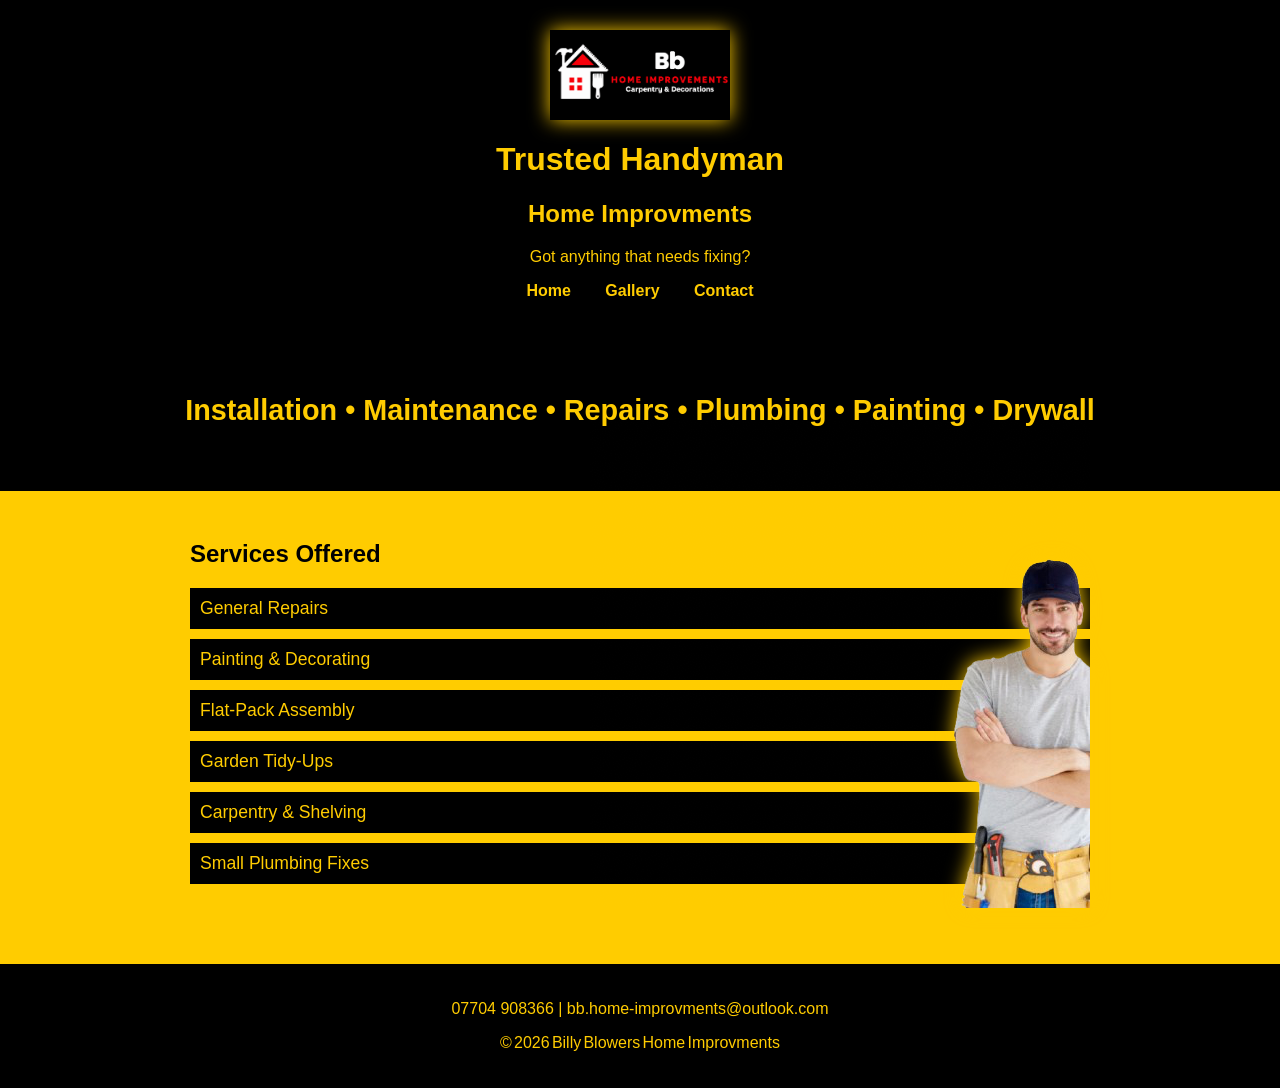
==== index.html @ 6b05d127 "logo update" ====
<!DOCTYPE html>
<html lang="en">
<head>
    <meta charset="UTF-8">
    <meta name="viewport" content="width=device-width, initial-scale=1.0">

    <!-- SEO TAGS GO HERE -->
    <title>Billy Blowers Handyman Services | Colchester Repairs & Maintenance</title>
    <meta name="description" content="Reliable handyman services in Colchester. Repairs, installations, painting, plumbing, electrical, garden work and more. Trusted, local and affordable.">
    <meta name="keywords" content="handyman colchester, handyman services, repairs, maintenance, plumbing, electrical, painting, garden work, billy blowers">

    <!-- Open Graph -->
    <meta property="og:type" content="website">
    <meta property="og:site_name" content="Billy Blowers Handyman Services">
    <meta property="og:image" content="https://heynes007-dot.github.io/billy-blowers-site/images/og-image.jpg">

    <!-- Twitter Card -->
    <meta name="twitter:card" content="summary_large_image">
    <meta name="twitter:title" content="Billy Blowers Handyman Services">
    <meta name="twitter:image" content="https://heynes007-dot.github.io/billy-blowers-site/images/og-image.jpg">

    <!-- Local Business Schema -->
    <script type="application/ld+json">
    {
      "@context": "https://schema.org",
      "@type": "LocalBusiness",
      "name": "Billy Blowers Home Improvments",
      "address": {
        "@type": "PostalAddress",
        "addressLocality": "Colchester",
        "addressRegion": "Essex",
        "addressCountry": "UK"
      },
      "telephone": "07704 908366",
      "url": "https://heynes007-dot.github.io/billy-blowers-site"
    }
    </script>

    <link rel="stylesheet" href="styles.css">
</head>
<body>

<header>
    <a href="index.html">
    <img src="images/BbHomeimprovmentslogo.png" alt="Billy Blowers Logo" class="header-logo">
</a>
    <h1>Trusted Handyman</h1>
    <h2>Home Improvments</h2>
    <p>Got anything that needs fixing?</p>
    <nav>
        <a href="index.html">Home</a>
        <a href="gallery.html">Gallery</a>
        <a href="contact.html">Contact</a>
    </nav>
</header>


<section class="hero">
    <h2>Installation • Maintenance • Repairs • Plumbing • Painting • Drywall</h2>
</section>

<section class="services">
    
    <div class="services-positioner">
        
        <h2>Services Offered</h2>
        <ul class="services-list">
            <img src="images/handyman.png" class="floating-man">
            <li>General Repairs</li>
            <li>Painting & Decorating</li>
            <li>Flat‑Pack Assembly</li>
            <li>Garden Tidy‑Ups</li>
            <li>Carpentry & Shelving</li>
            <li>Small Plumbing Fixes</li>
        
        </ul>
        
    </div>

</section>

<footer>
    <p>07704 908366  |  bb.home-improvments@outlook.com</p>
    <p>© 2026 Billy Blowers Home Improvments</p>
</footer>

</body>
</html>
---- styles.css ----
.header-logo {
    width: 180px;
    height: auto;
    display: block;
    margin: 0 auto 15px auto;
    filter: drop-shadow(0 0 10px #ffcc00);
    transition: 0.3s ease;
    object-fit: contain;
}
.header-logo {
    max-height: 100px;   /* forces the visible logo to be small */
}

.header-logo:hover {
    transform: scale(1.05);
    filter: drop-shadow(0 0 15px #ffd700);
}




/* --------------------------------------------------
   GLOBAL
-------------------------------------------------- */
body {
    margin: 0;
    font-family: 'Anton', 'Arial Black', sans-serif;
    background-color: #ffcc00;
    color: #000;
    background-image: 
        linear-gradient(#ffcc00 1px, transparent 1px),
        linear-gradient(90deg, #ffcc00 1px, transparent 1px);
    background-size: 40px 40px;
}

/* --------------------------------------------------
   HEADER + NAV
-------------------------------------------------- */
header {
    background-color: #000;
    color: #ffcc00;
    text-align: center;
    padding: 30px 10px;
}

nav a {
    color: #ffcc00;
    margin: 0 15px;
    text-decoration: none;
    font-weight: bold;
    transition: 0.3s ease;
}

nav a:hover {
    color: #ffffff;
    text-shadow:
        0 0 10px #ffcc00,
        0 0 20px #ffcc00,
        0 0 30px #ffcc00;
}

/* --------------------------------------------------
   HERO
-------------------------------------------------- */
.hero {
    background-color: #000;
    color: #ffcc00;
    text-align: center;
    padding: 40px 20px;
    font-size: 1.2em;
}

/* --------------------------------------------------
   SERVICES SECTION
-------------------------------------------------- */
.services {
    background: url("images/Backgroundimage.jpeg") no-repeat center center;
    background-size: cover;
    color: #000;
    padding: 30px;
    max-width: 900px;
    margin: auto;
}

/* UL is the anchor for the handyman */
.services .services-list {
    position: relative;
    width: 900px;
    margin: 0 auto;
    list-style: none;
    padding: 0;
    box-sizing: border-box;
}

/* Service items */
.services-list li {
    background-color: #000;
    color: #ffcc00;
    margin: 10px 0;
    padding: 10px;
    font-size: 1.1em;
}

/* --------------------------------------------------
   FLOATING HANDYMAN
-------------------------------------------------- */
.floating-man {
    position: absolute;
    display: block;
    width: 500px;
    left: 400px;     /* horizontal position */
    top: -180px;     /* vertical position */
    z-index: 3;
    filter: drop-shadow(0 0 10px #ffcc00);
    opacity: 0;
    animation: fadeIn 2s ease forwards;
}

@keyframes fadeIn {
    to { opacity: 1; }
}

/* --------------------------------------------------
   RESPONSIVE
-------------------------------------------------- */
@media (max-width: 1000px) {
    .floating-man {
        left: 60px;
        top: -100px;
        width: 500px;
    }
}

/* --------------------------------------------------
   GALLERY
-------------------------------------------------- */
.gallery {
    background: url("images/Backgroundimage.jpeg") no-repeat center center;
    background-size: cover;
    color: #000;
    padding: 30px;
}

/* The grid container */
.gallery-grid {
    max-width: 900px;                 /* matches your site width */
    margin: 0 auto;                   /* centers the grid */
    display: grid;
    grid-template-columns: repeat(auto-fit, minmax(250px, 1fr));
    gap: 20px;
    justify-items: center;
}

/* Each gallery item */
.gallery-item {
    text-align: center;
}

/* Images inside the gallery */
.gallery-item img {
    width: 100%;
    height: 250px;
    object-fit: cover;
    border: 5px solid #000;
    transition: 0.3s ease;
}

.gallery-item img:hover {
    transform: scale(1.03);
    box-shadow:
        0 0 10px #ffcc00,
        0 0 20px #ffcc00,
        0 0 30px #ffcc00;
}

/* Captions */
.caption {
    margin-top: 8px;
    font-size: 0.95em;
    color: #000;
    font-weight: bold;
    transition: 0.3s ease;
}

.caption:hover {
    color: #ffcc00;
    background-color: #000;
    padding: 4px 6px;
    border-radius: 4px;
    text-shadow:
        0 0 10px #ffcc00,
        0 0 20px #ffcc00,
        0 0 30px #ffcc00;
}
/* --------------------------------------------------
   FORMS
-------------------------------------------------- */
form {
    max-width: 600px;
    margin: auto;
}

input, textarea, button {
    width: 100%;
    padding: 10px;
    border: 2px solid #000;
    font-size: 1em;
}

button {
    background-color: #000;
    color: #ffcc00;
    font-weight: bold;
    cursor: pointer;
}

button:hover {
    background-color: #ffcc00;
    color: #000;
}
/* --------------------------------------------------
   Contact
-------------------------------------------------- */
.contact {
    text-align: center;
}
/* --------------------------------------------------
   FOOTER
-------------------------------------------------- */
footer {
    background-color: #000;
    color: #ffcc00;
    text-align: center;
    padding: 20px;
    margin-top: 40px;
}

footer a {
    color: #ffcc00;
    text-decoration: none;
    font-weight: bold;
    transition: 0.3s ease;
}

footer a:hover {
    color: #ffffff;
    text-shadow:
        0 0 10px #ffcc00,
        0 0 20px #ffcc00,
        0 0 30px #ffcc00;
}
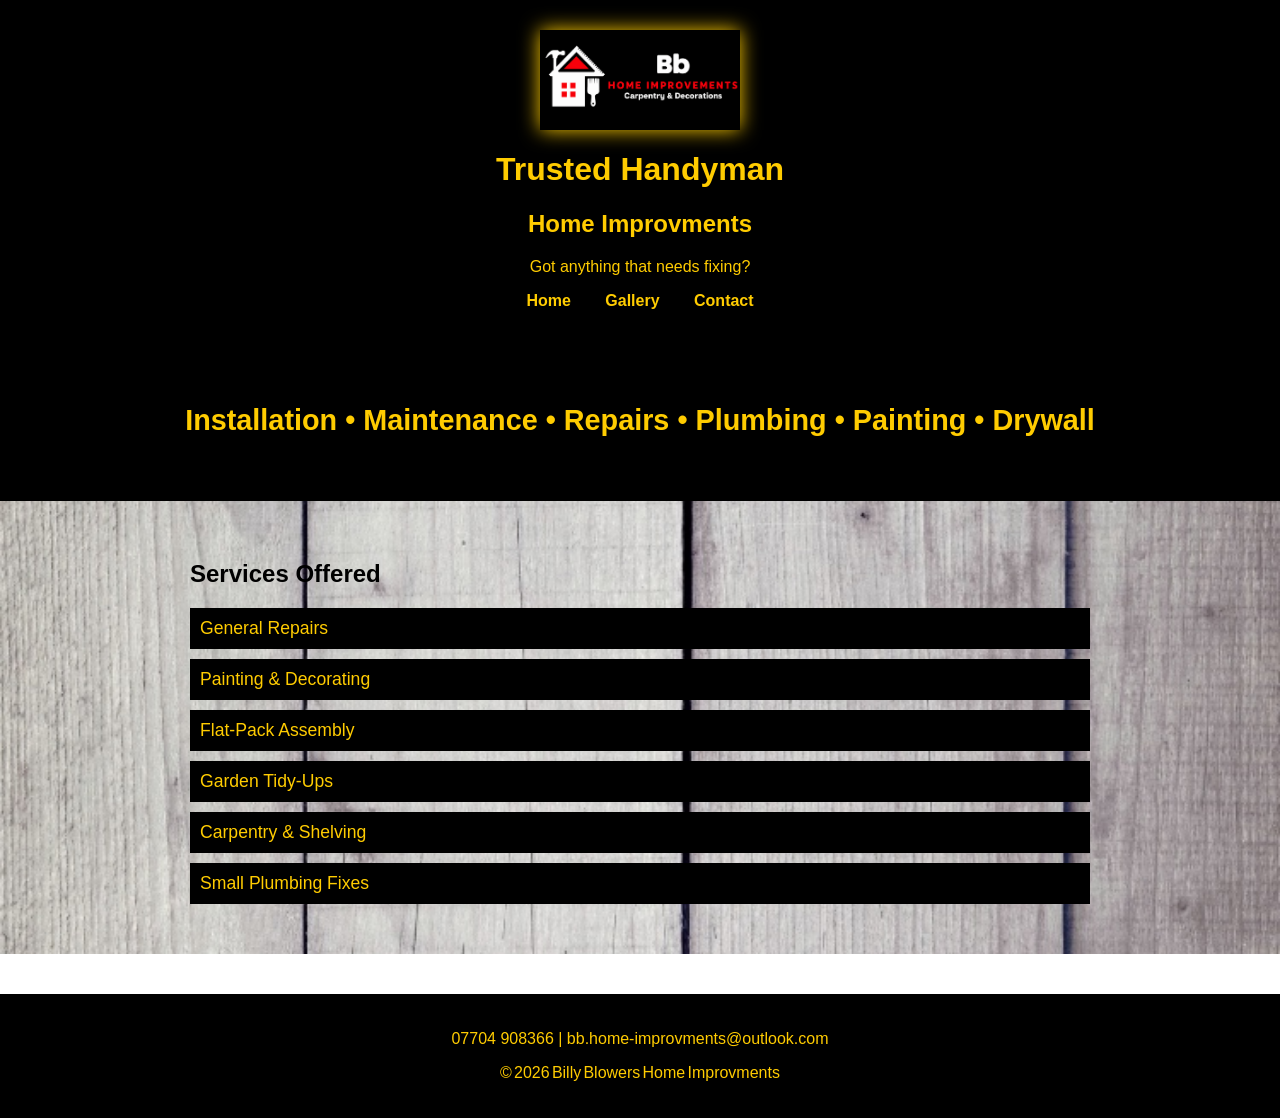
==== commit 6241abfe: "updatte" ====
--- a/index.html
+++ b/index.html
@@ -65,7 +65,7 @@
         
         <h2>Services Offered</h2>
         <ul class="services-list">
-            <img src="images/handyman.png" class="floating-man">
+
             <li>General Repairs</li>
             <li>Painting & Decorating</li>
             <li>Flat‑Pack Assembly</li>
--- a/styles.css
+++ b/styles.css
@@ -1,5 +1,9 @@
+/* --------------------------------------------------
+   LOGO
+-------------------------------------------------- */
 .header-logo {
-    width: 180px;
+    width: 380px;
+    max-height: 100px;
     height: auto;
     display: block;
     margin: 0 auto 15px auto;
@@ -7,30 +11,19 @@
     transition: 0.3s ease;
     object-fit: contain;
 }
-.header-logo {
-    max-height: 100px;   /* forces the visible logo to be small */
-}
 
 .header-logo:hover {
     transform: scale(1.05);
     filter: drop-shadow(0 0 15px #ffd700);
 }
 
-
-
-
 /* --------------------------------------------------
    GLOBAL
 -------------------------------------------------- */
 body {
     margin: 0;
     font-family: 'Anton', 'Arial Black', sans-serif;
-    background-color: #ffcc00;
     color: #000;
-    background-image: 
-        linear-gradient(#ffcc00 1px, transparent 1px),
-        linear-gradient(90deg, #ffcc00 1px, transparent 1px);
-    background-size: 40px 40px;
 }
 
 /* --------------------------------------------------
@@ -71,25 +64,29 @@
 }
 
 /* --------------------------------------------------
-   SERVICES SECTION
+   SERVICES SECTION (FULL WIDTH BACKGROUND)
 -------------------------------------------------- */
 .services {
-    background: url("images/Backgroundimage.jpeg") no-repeat center center;
+    width: 100%;
+    background: url("images/BackgroundImage.jpeg") no-repeat center center;
     background-size: cover;
-    color: #000;
-    padding: 30px;
+    padding: 40px 0;
+    position: relative;
+}
+
+/* Centered content inside */
+.services-positioner {
     max-width: 900px;
-    margin: auto;
-}
-
-/* UL is the anchor for the handyman */
-.services .services-list {
+    margin: 0 auto;
     position: relative;
-    width: 900px;
-    margin: 0 auto;
+    z-index: 2;
+}
+
+/* Service list */
+.services-list {
     list-style: none;
     padding: 0;
-    box-sizing: border-box;
+    margin: 0;
 }
 
 /* Service items */
@@ -102,61 +99,28 @@
 }
 
 /* --------------------------------------------------
-   FLOATING HANDYMAN
--------------------------------------------------- */
-.floating-man {
-    position: absolute;
-    display: block;
-    width: 500px;
-    left: 400px;     /* horizontal position */
-    top: -180px;     /* vertical position */
-    z-index: 3;
-    filter: drop-shadow(0 0 10px #ffcc00);
-    opacity: 0;
-    animation: fadeIn 2s ease forwards;
-}
-
-@keyframes fadeIn {
-    to { opacity: 1; }
-}
-
-/* --------------------------------------------------
-   RESPONSIVE
--------------------------------------------------- */
-@media (max-width: 1000px) {
-    .floating-man {
-        left: 60px;
-        top: -100px;
-        width: 500px;
-    }
-}
-
-/* --------------------------------------------------
-   GALLERY
+   GALLERY (FULL WIDTH BACKGROUND)
 -------------------------------------------------- */
 .gallery {
-    background: url("images/Backgroundimage.jpeg") no-repeat center center;
+    width: 100%;
+    background: url("images/BackgroundImage.jpeg") no-repeat center center;
     background-size: cover;
-    color: #000;
-    padding: 30px;
-}
-
-/* The grid container */
+    padding: 40px 0;
+}
+
 .gallery-grid {
-    max-width: 900px;                 /* matches your site width */
-    margin: 0 auto;                   /* centers the grid */
+    max-width: 900px;
+    margin: 0 auto;
     display: grid;
     grid-template-columns: repeat(auto-fit, minmax(250px, 1fr));
     gap: 20px;
     justify-items: center;
 }
 
-/* Each gallery item */
 .gallery-item {
     text-align: center;
 }
 
-/* Images inside the gallery */
 .gallery-item img {
     width: 100%;
     height: 250px;
@@ -173,7 +137,6 @@
         0 0 30px #ffcc00;
 }
 
-/* Captions */
 .caption {
     margin-top: 8px;
     font-size: 0.95em;
@@ -192,6 +155,7 @@
         0 0 20px #ffcc00,
         0 0 30px #ffcc00;
 }
+
 /* --------------------------------------------------
    FORMS
 -------------------------------------------------- */
@@ -209,21 +173,16 @@
 
 button {
     background-color: #000;
-    color: #ffcc00;
-    font-weight: bold;
-    cursor: pointer;
-}
-
-button:hover {
-    background-color: #ffcc00;
-    color: #000;
-}
-/* --------------------------------------------------
-   Contact
+    color
+}
+
+/* --------------------------------------------------
+   CONTACT
 -------------------------------------------------- */
 .contact {
     text-align: center;
 }
+
 /* --------------------------------------------------
    FOOTER
 -------------------------------------------------- */
@@ -248,4 +207,4 @@
         0 0 10px #ffcc00,
         0 0 20px #ffcc00,
         0 0 30px #ffcc00;
-}
+}
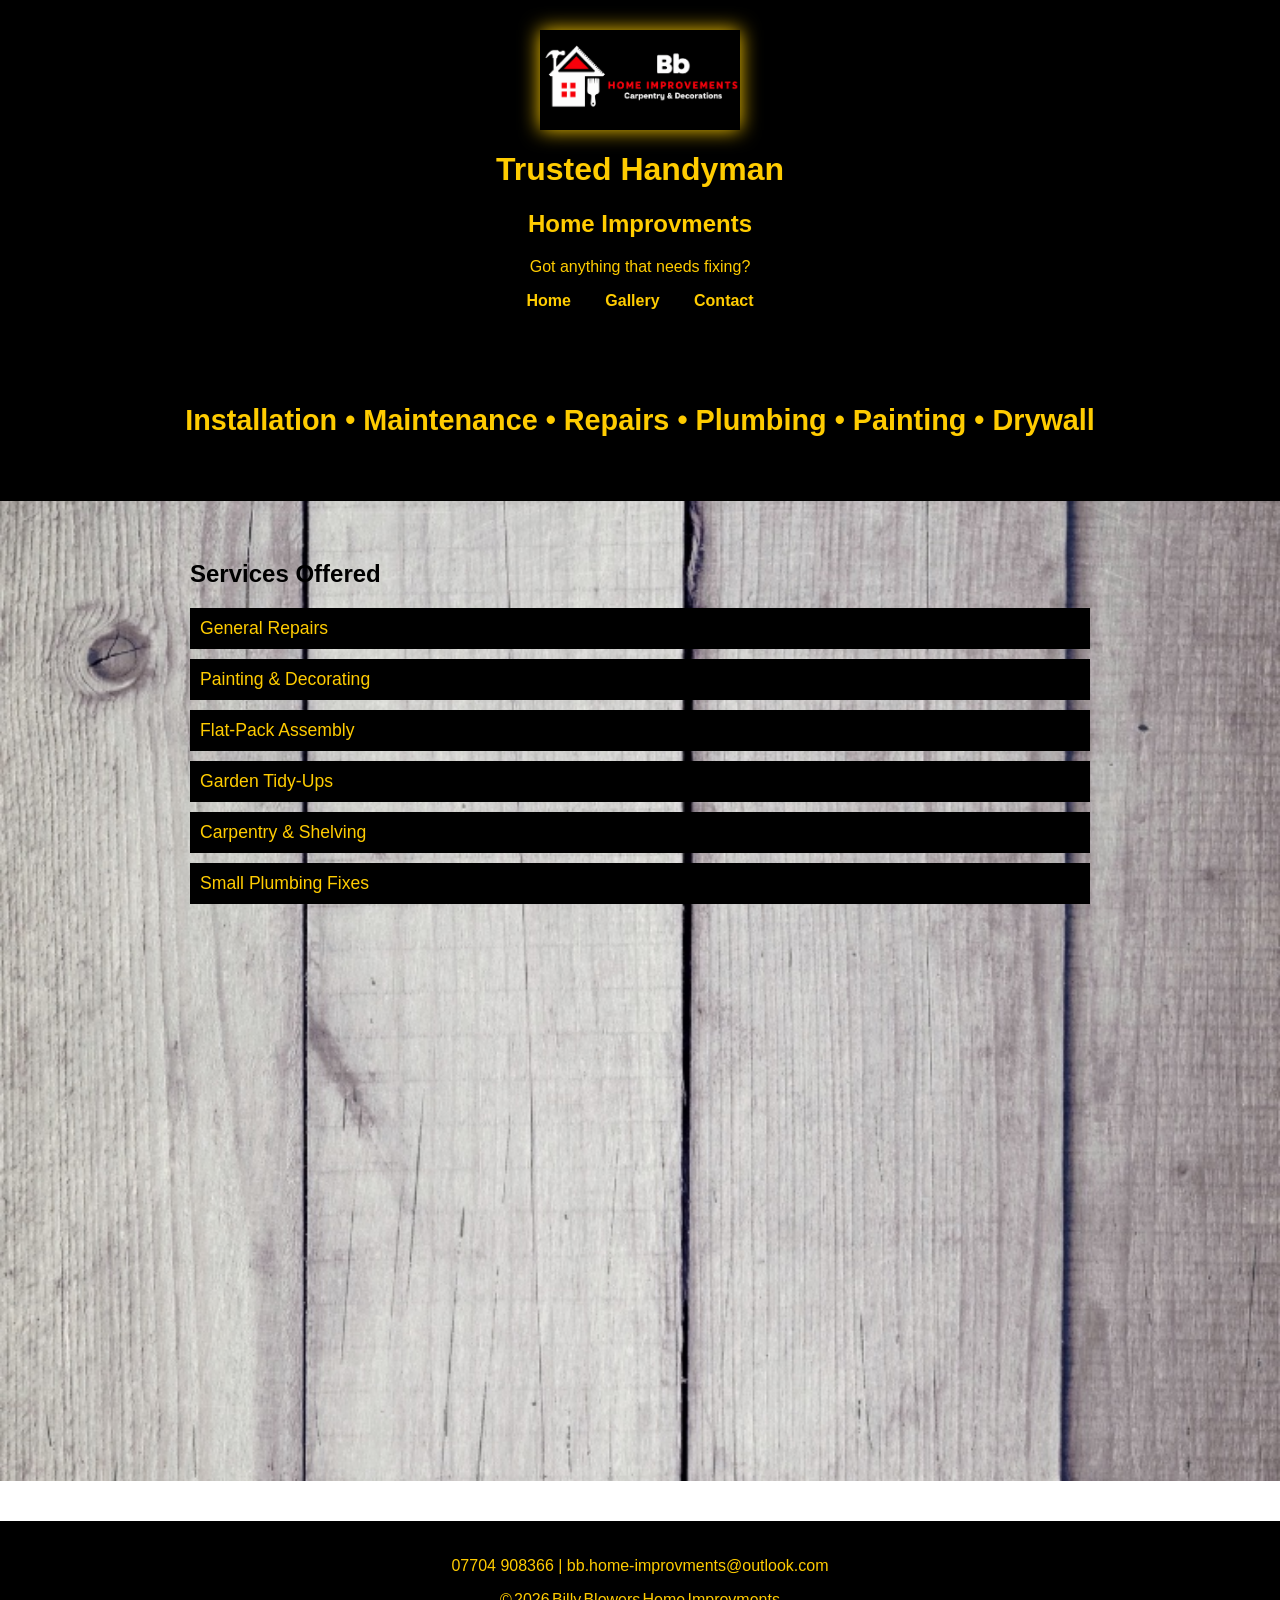
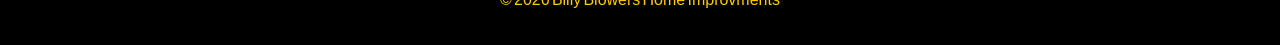
==== commit b4b56bcc: "update" ====
--- a/index.html
+++ b/index.html
@@ -53,8 +53,6 @@
         <a href="contact.html">Contact</a>
     </nav>
 </header>
-
-
 <section class="hero">
     <h2>Installation • Maintenance • Repairs • Plumbing • Painting • Drywall</h2>
 </section>
--- a/styles.css
+++ b/styles.css
@@ -67,13 +67,14 @@
    SERVICES SECTION (FULL WIDTH BACKGROUND)
 -------------------------------------------------- */
 .services {
-    width: 100%;
+    position: relative;
+    width: 100%;
+    min-height: 100vh; /* fills the whole screen height */
     background: url("images/BackgroundImage.jpeg") no-repeat center center;
     background-size: cover;
     padding: 40px 0;
-    position: relative;
-}
-
+    overflow: hidden;
+}
 /* Centered content inside */
 .services-positioner {
     max-width: 900px;
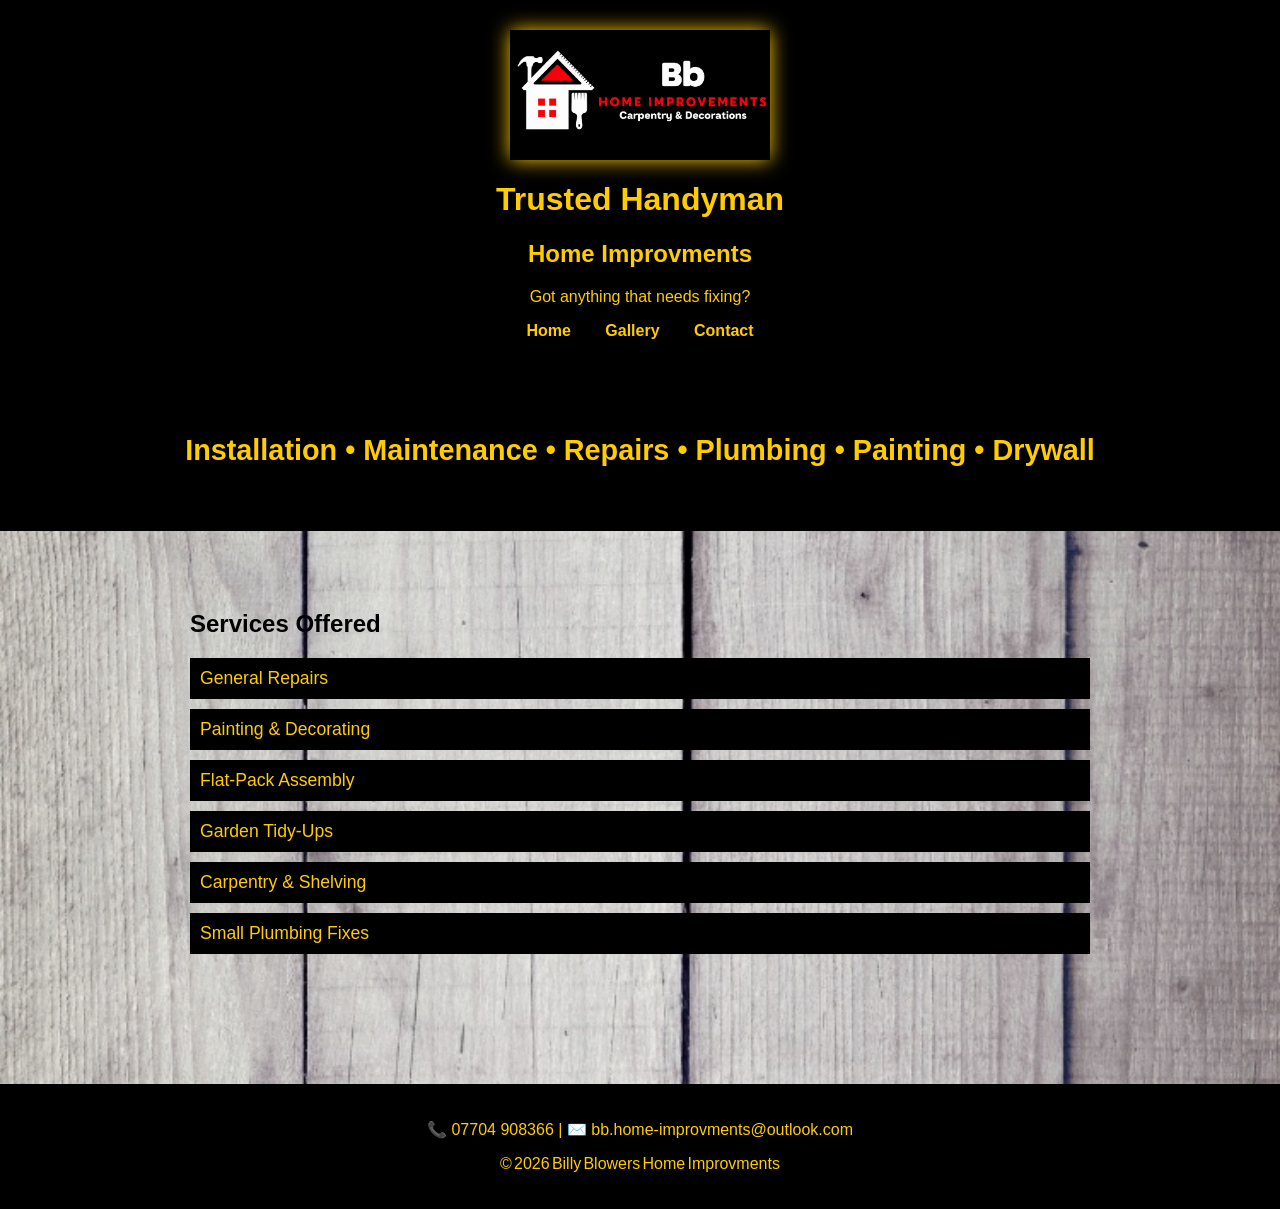
==== commit 95bec68e: "updates" ====
--- a/index.html
+++ b/index.html
@@ -31,7 +31,7 @@
         "addressRegion": "Essex",
         "addressCountry": "UK"
       },
-      "telephone": "07704 908366",
+      "telephone": "📞 07704 908366",
       "url": "https://heynes007-dot.github.io/billy-blowers-site"
     }
     </script>
@@ -78,7 +78,7 @@
 </section>
 
 <footer>
-    <p>07704 908366  |  bb.home-improvments@outlook.com</p>
+    <p>📞 07704 908366  |  ✉️ bb.home-improvments@outlook.com</p>
     <p>© 2026 Billy Blowers Home Improvments</p>
 </footer>
 
--- a/styles.css
+++ b/styles.css
@@ -2,8 +2,8 @@
    LOGO
 -------------------------------------------------- */
 .header-logo {
-    width: 380px;
-    max-height: 100px;
+    width: 480px;        /* increase length */
+    max-height: 130px;   /* allow more vertical space */
     height: auto;
     display: block;
     margin: 0 auto 15px auto;
@@ -69,10 +69,9 @@
 .services {
     position: relative;
     width: 100%;
-    min-height: 100vh; /* fills the whole screen height */
     background: url("images/BackgroundImage.jpeg") no-repeat center center;
     background-size: cover;
-    padding: 40px 0;
+    padding: 60px 0 120px 0; /* extra bottom padding */
     overflow: hidden;
 }
 /* Centered content inside */
@@ -181,6 +180,10 @@
    CONTACT
 -------------------------------------------------- */
 .contact {
+    width: 100%;
+    background: url("images/BackgroundImage.jpeg") no-repeat center center;
+    background-size: cover;
+    padding: 40px 0;
     text-align: center;
 }
 
@@ -192,7 +195,7 @@
     color: #ffcc00;
     text-align: center;
     padding: 20px;
-    margin-top: 40px;
+    margin-top: 0px;
 }
 
 footer a {
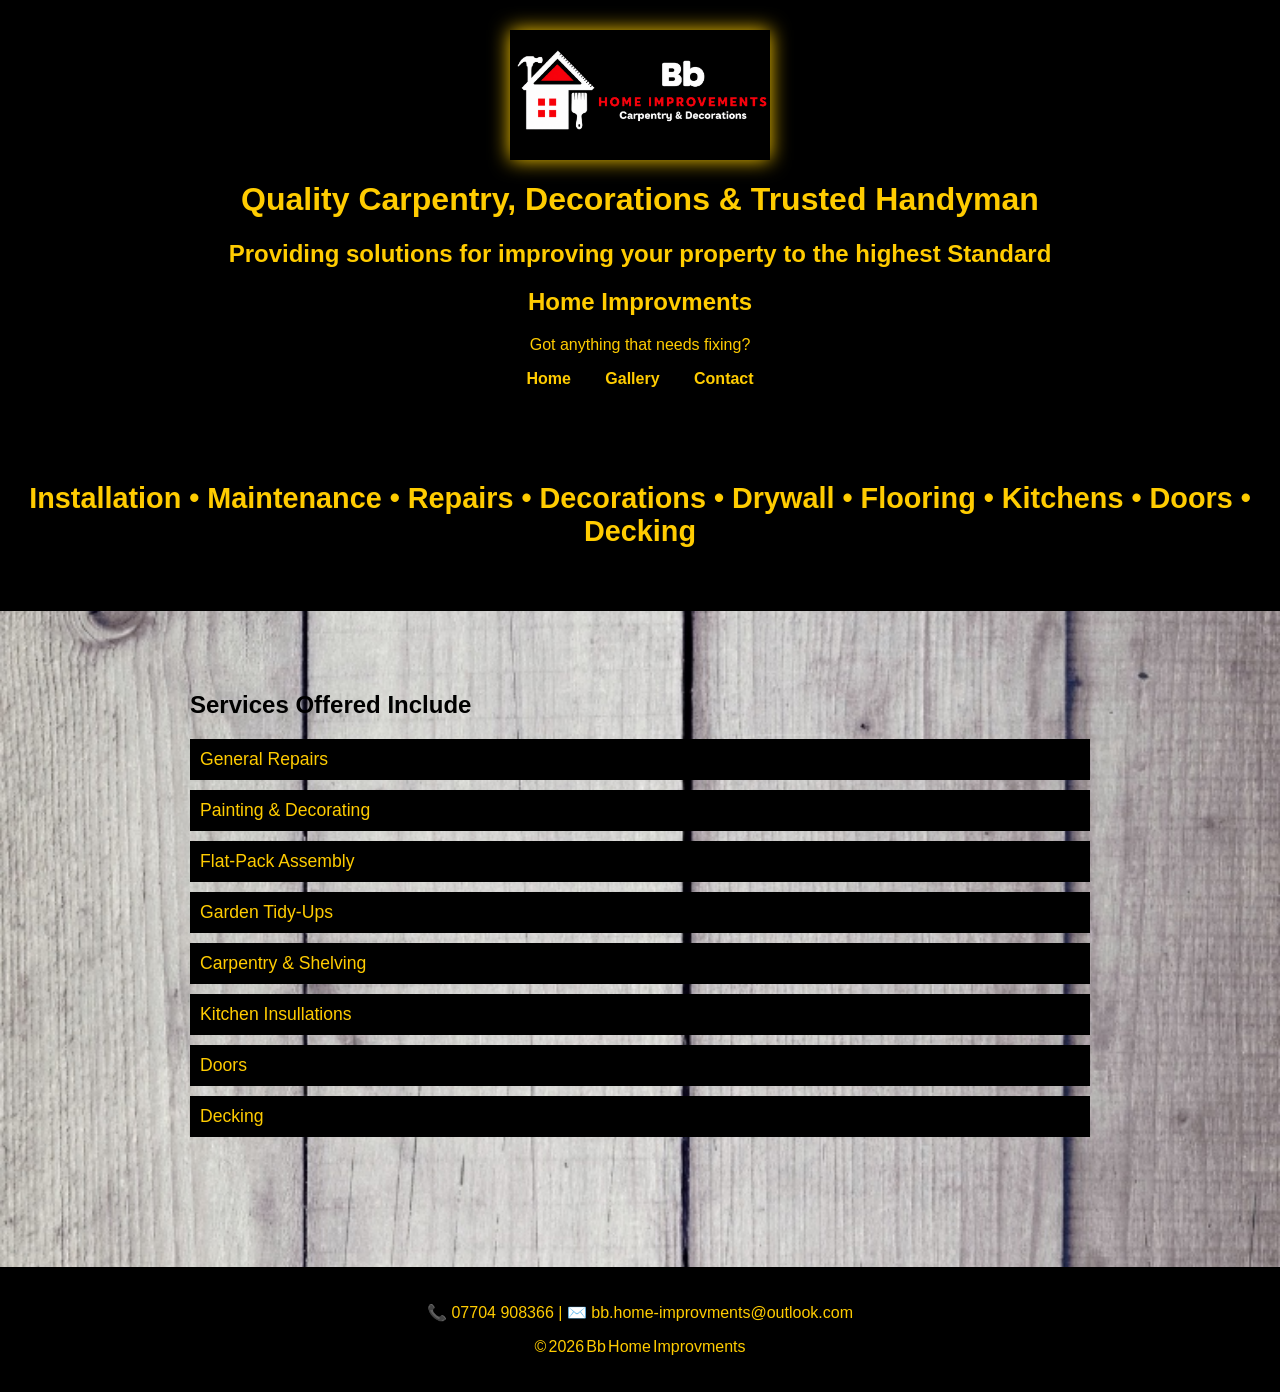
==== commit 48eec465: "multiple changes" ====
--- a/index.html
+++ b/index.html
@@ -44,7 +44,8 @@
     <a href="index.html">
     <img src="images/BbHomeimprovmentslogo.png" alt="Billy Blowers Logo" class="header-logo">
 </a>
-    <h1>Trusted Handyman</h1>
+    <h1>Quality Carpentry, Decorations & Trusted Handyman</h1>
+    <h2>Providing solutions for improving your property to the highest Standard</h2>
     <h2>Home Improvments</h2>
     <p>Got anything that needs fixing?</p>
     <nav>
@@ -54,14 +55,14 @@
     </nav>
 </header>
 <section class="hero">
-    <h2>Installation • Maintenance • Repairs • Plumbing • Painting • Drywall</h2>
+    <h2>Installation • Maintenance • Repairs • Decorations • Drywall • Flooring • Kitchens • Doors • Decking</h2>
 </section>
 
 <section class="services">
     
     <div class="services-positioner">
         
-        <h2>Services Offered</h2>
+        <h2>Services Offered Include</h2>
         <ul class="services-list">
 
             <li>General Repairs</li>
@@ -69,8 +70,9 @@
             <li>Flat‑Pack Assembly</li>
             <li>Garden Tidy‑Ups</li>
             <li>Carpentry & Shelving</li>
-            <li>Small Plumbing Fixes</li>
-        
+            <li>Kitchen Insullations</li>
+            <li>Doors</li>
+            <li>Decking</li>
         </ul>
         
     </div>
@@ -79,7 +81,7 @@
 
 <footer>
     <p>📞 07704 908366  |  ✉️ bb.home-improvments@outlook.com</p>
-    <p>© 2026 Billy Blowers Home Improvments</p>
+    <p>© 2026 Bb Home Improvments</p>
 </footer>
 
 </body>
--- a/styles.css
+++ b/styles.css
@@ -106,6 +106,7 @@
     background: url("images/BackgroundImage.jpeg") no-repeat center center;
     background-size: cover;
     padding: 40px 0;
+    text-align: center;
 }
 
 .gallery-grid {
@@ -113,19 +114,33 @@
     margin: 0 auto;
     display: grid;
     grid-template-columns: repeat(auto-fit, minmax(250px, 1fr));
-    gap: 20px;
-    justify-items: center;
-}
-
+    gap: 30px;
+}
+
+/* Each gallery item now contains BOTH the image and the caption */
 .gallery-item {
-    text-align: center;
+    display: flex;
+    flex-direction: column;
+    align-items: center;
+    gap: 10px;
+
+    /* square image frame */
+    width: 100%;
+}
+
+.gallery-item .image-frame {
+    width: 100%;
+    aspect-ratio: 1 / 1; /* perfect square */
+    overflow: hidden;
+    border-radius: 10px;
+    position: relative;
 }
 
 .gallery-item img {
     width: 100%;
-    height: 250px;
+    height: 100%;
     object-fit: cover;
-    border: 5px solid #000;
+    display: block;
     transition: 0.3s ease;
 }
 
@@ -137,25 +152,41 @@
         0 0 30px #ffcc00;
 }
 
+/* Caption BELOW the image */
 .caption {
-    margin-top: 8px;
     font-size: 0.95em;
     color: #000;
     font-weight: bold;
+    background: rgba(255, 255, 255, 0.85);
+    padding: 6px 10px;
+    border-radius: 6px;
+    display: inline-block;
     transition: 0.3s ease;
 }
 
 .caption:hover {
     color: #ffcc00;
     background-color: #000;
-    padding: 4px 6px;
-    border-radius: 4px;
-    text-shadow:
-        0 0 10px #ffcc00,
-        0 0 20px #ffcc00,
-        0 0 30px #ffcc00;
-}
-
+    text-shadow:
+        0 0 10px #ffcc00,
+        0 0 20px #ffcc00,
+        0 0 30px #ffcc00;
+}
+
+.gallery h2,
+.gallery p {
+    color: #000;
+    text-shadow:
+        0 0 5px #ffffff,
+        0 0 10px #ffffff,
+        0 0 15px #ffffff;
+}
+.gallery h2 {
+    text-shadow:
+        0 0 10px #ffffff,
+        0 0 20px #ffffff,
+        0 0 30px #ffffff;
+}
 /* --------------------------------------------------
    FORMS
 -------------------------------------------------- */
@@ -173,9 +204,20 @@
 
 button {
     background-color: #000;
-    color
-}
-
+    color: #ffcc00;
+    font-weight: bold;
+    cursor: pointer;
+    transition: 0.3s ease;
+    border: 2px solid #ffcc00;
+    padding: 12px;
+    border-radius: 6px;
+}
+
+button:hover {
+    background-color: #ffcc00;
+    color: #000;
+    text-shadow: 0 0 10px #ffcc00;
+}
 /* --------------------------------------------------
    CONTACT
 -------------------------------------------------- */
@@ -187,6 +229,28 @@
     text-align: center;
 }
 
+.contact h2,
+.contact h3,
+.contact p,
+.contact label {
+    color: #000; /* keep the text dark for contrast */
+    text-shadow:
+        0 0 5px #ffffff,
+        0 0 10px #ffffff,
+        0 0 15px #ffffff; /* creates the white halo */
+}
+.contact h2 {
+    text-shadow:
+        0 0 10px #ffffff,
+        0 0 20px #ffffff,
+        0 0 30px #ffffff;
+}
+.contact p,
+.contact label {
+    text-shadow:
+        0 0 4px #ffffff;
+}
+
 /* --------------------------------------------------
    FOOTER
 -------------------------------------------------- */
@@ -211,4 +275,11 @@
         0 0 10px #ffcc00,
         0 0 20px #ffcc00,
         0 0 30px #ffcc00;
+}
+.gallery-intro {
+    color: #000;
+    text-shadow:
+        0 0 5px #ffffff,
+        0 0 10px #ffffff,
+        0 0 15px #ffffff;
 }
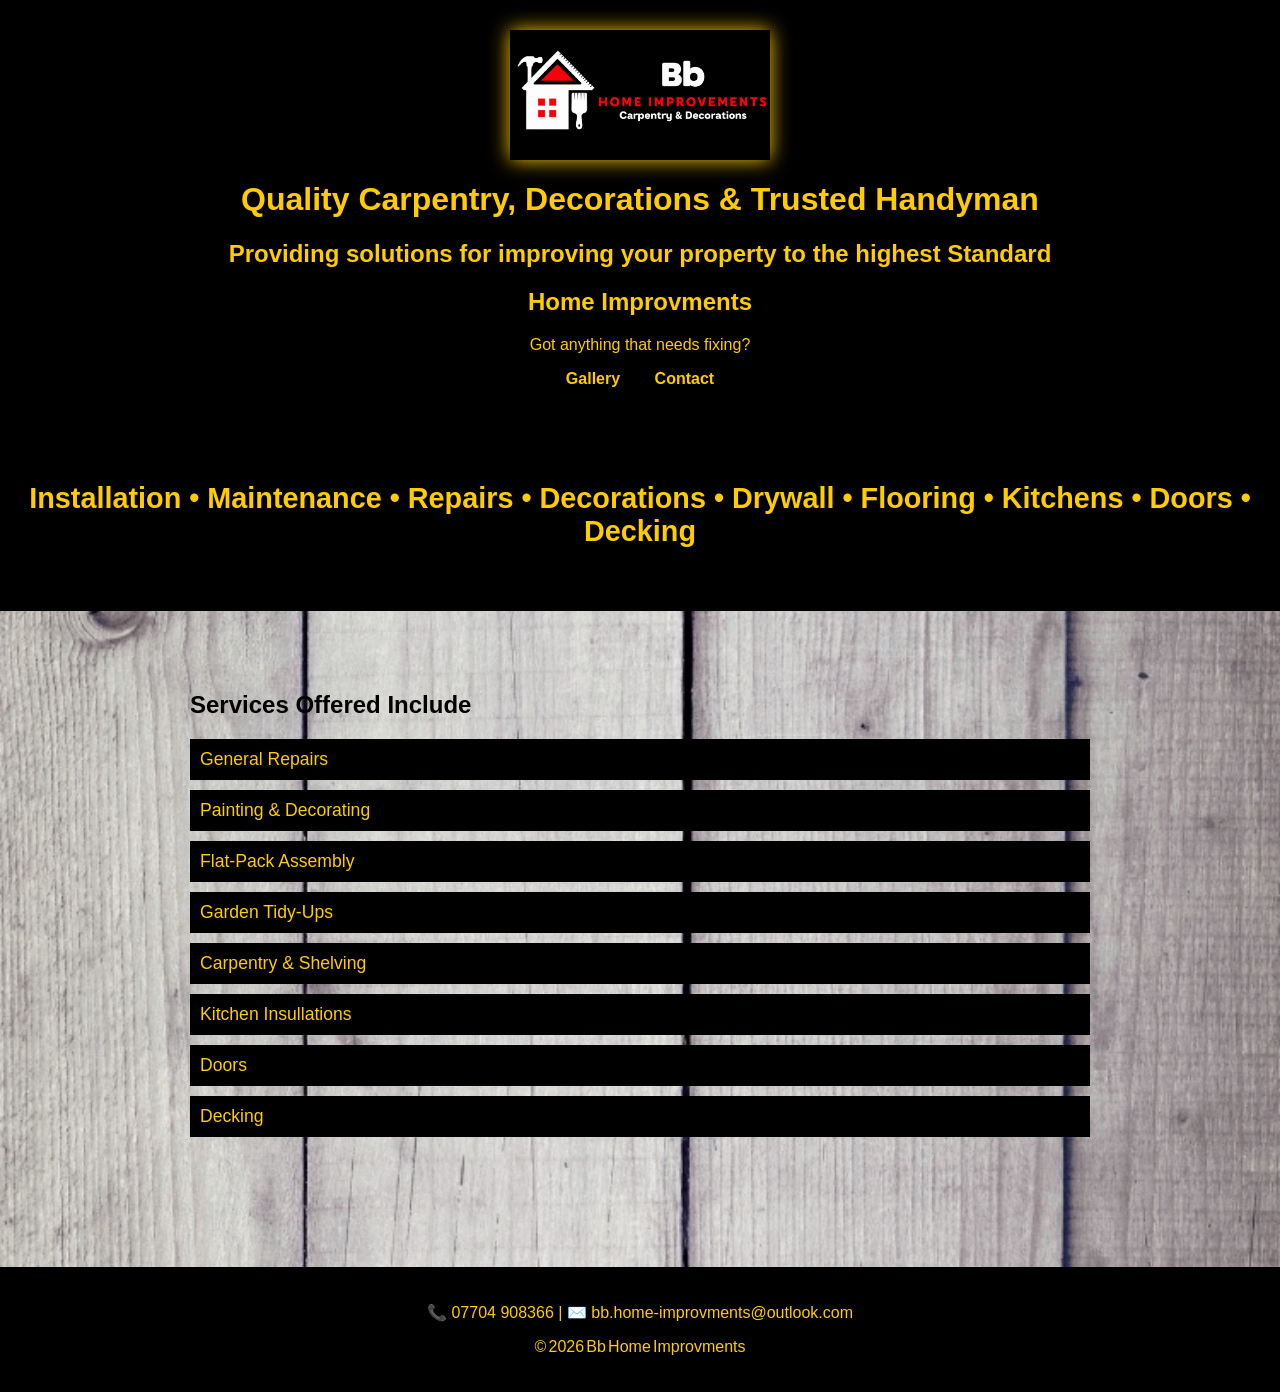
==== commit a459047f: "rolling message" ====
--- a/index.html
+++ b/index.html
@@ -49,8 +49,8 @@
     <h2>Home Improvments</h2>
     <p>Got anything that needs fixing?</p>
     <nav>
-        <a href="index.html">Home</a>
-        <a href="gallery.html">Gallery</a>
+       <a href="gallery.html">Gallery</a>
+
         <a href="contact.html">Contact</a>
     </nav>
 </header>
--- a/styles.css
+++ b/styles.css
@@ -152,6 +152,8 @@
         0 0 30px #ffcc00;
 }
 
+
+
 /* Caption BELOW the image */
 .caption {
     font-size: 0.95em;
@@ -282,4 +284,33 @@
         0 0 5px #ffffff,
         0 0 10px #ffffff,
         0 0 15px #ffffff;
+}
+/* Rolling neon glow for Gallery heading */
+.gallery-title {
+    display: inline-block;
+    animation: rollGlow 3s infinite linear;
+    color: #ffcc00;
+}
+
+@keyframes rollGlow {
+    0% {
+        text-shadow: 
+            0 0 5px #ffcc00,
+            0 0 10px #ffcc00;
+        color: #ffcc00;
+    }
+    50% {
+        text-shadow:
+            0 0 10px #ffcc00,
+            0 0 20px #ffcc00,
+            0 0 30px #ffcc00,
+            0 0 40px #ffcc00;
+        color: #ffffff;
+    }
+    100% {
+        text-shadow: 
+            0 0 5px #ffcc00,
+            0 0 10px #ffcc00;
+        color: #ffcc00;
+    }
 }
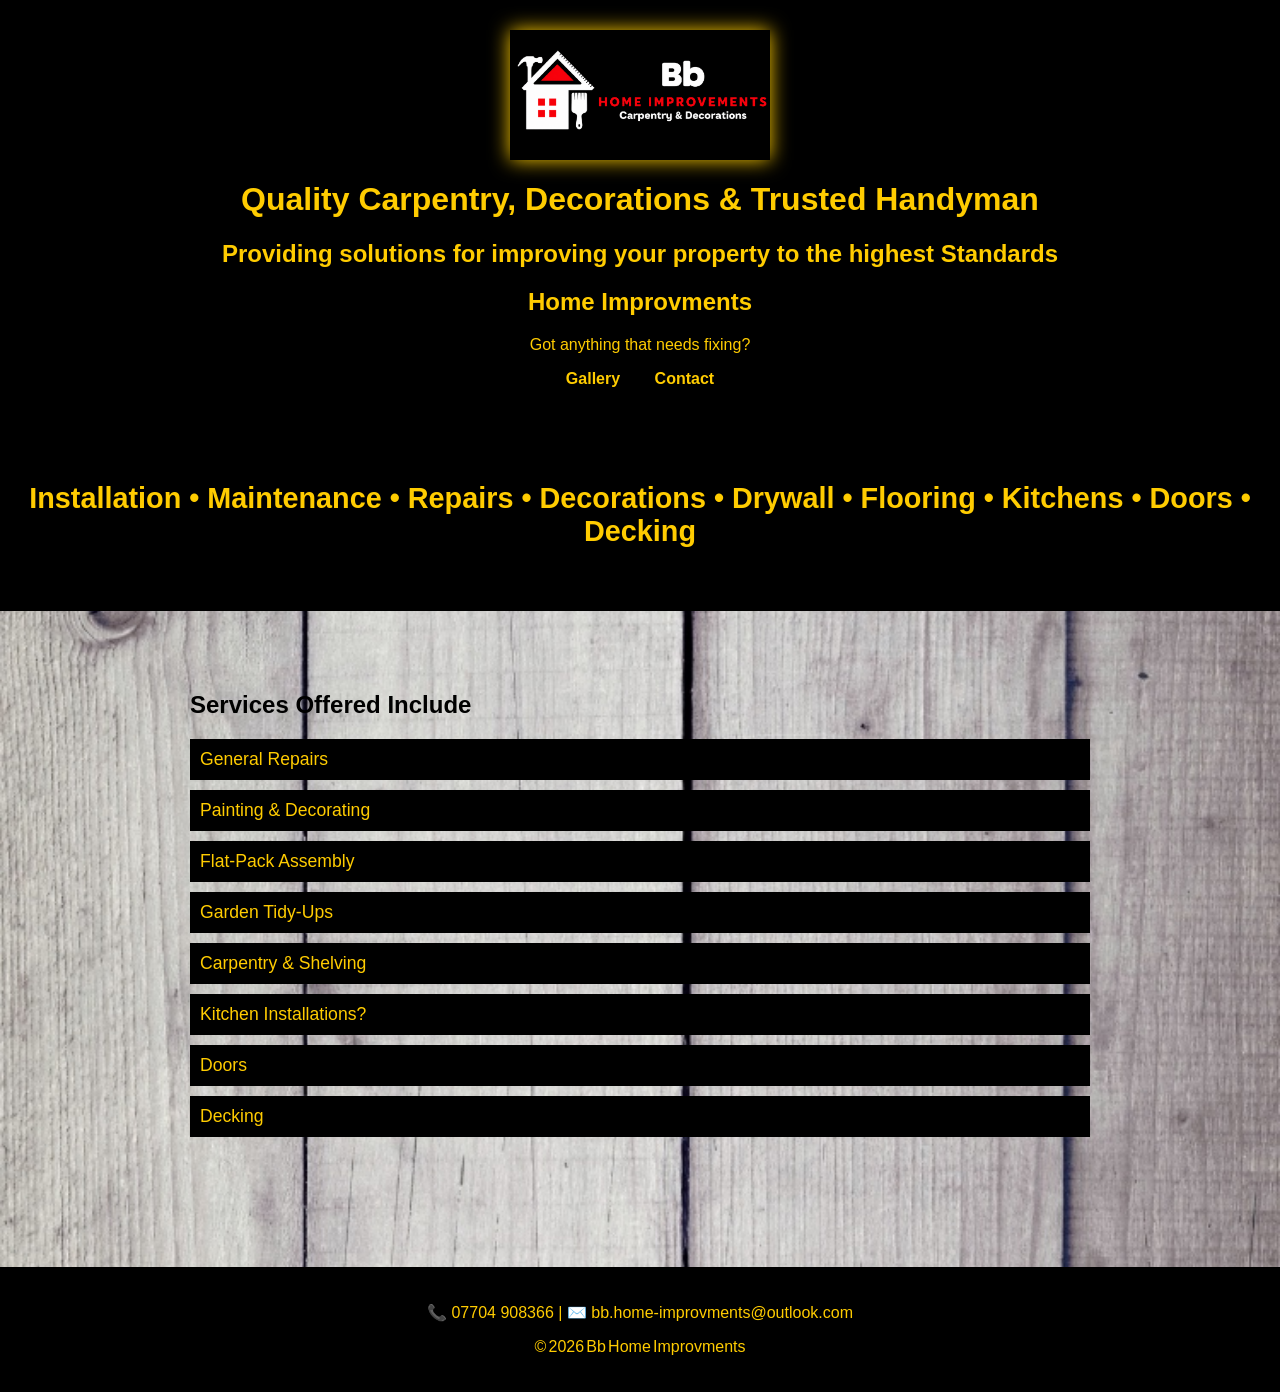
==== commit 0a87fe92: "spelling changes" ====
--- a/index.html
+++ b/index.html
@@ -45,7 +45,7 @@
     <img src="images/BbHomeimprovmentslogo.png" alt="Billy Blowers Logo" class="header-logo">
 </a>
     <h1>Quality Carpentry, Decorations & Trusted Handyman</h1>
-    <h2>Providing solutions for improving your property to the highest Standard</h2>
+    <h2>Providing solutions for improving your property to the highest Standards</h2>
     <h2>Home Improvments</h2>
     <p>Got anything that needs fixing?</p>
     <nav>
@@ -70,7 +70,7 @@
             <li>Flat‑Pack Assembly</li>
             <li>Garden Tidy‑Ups</li>
             <li>Carpentry & Shelving</li>
-            <li>Kitchen Insullations</li>
+            <li>Kitchen Installations?</li>
             <li>Doors</li>
             <li>Decking</li>
         </ul>
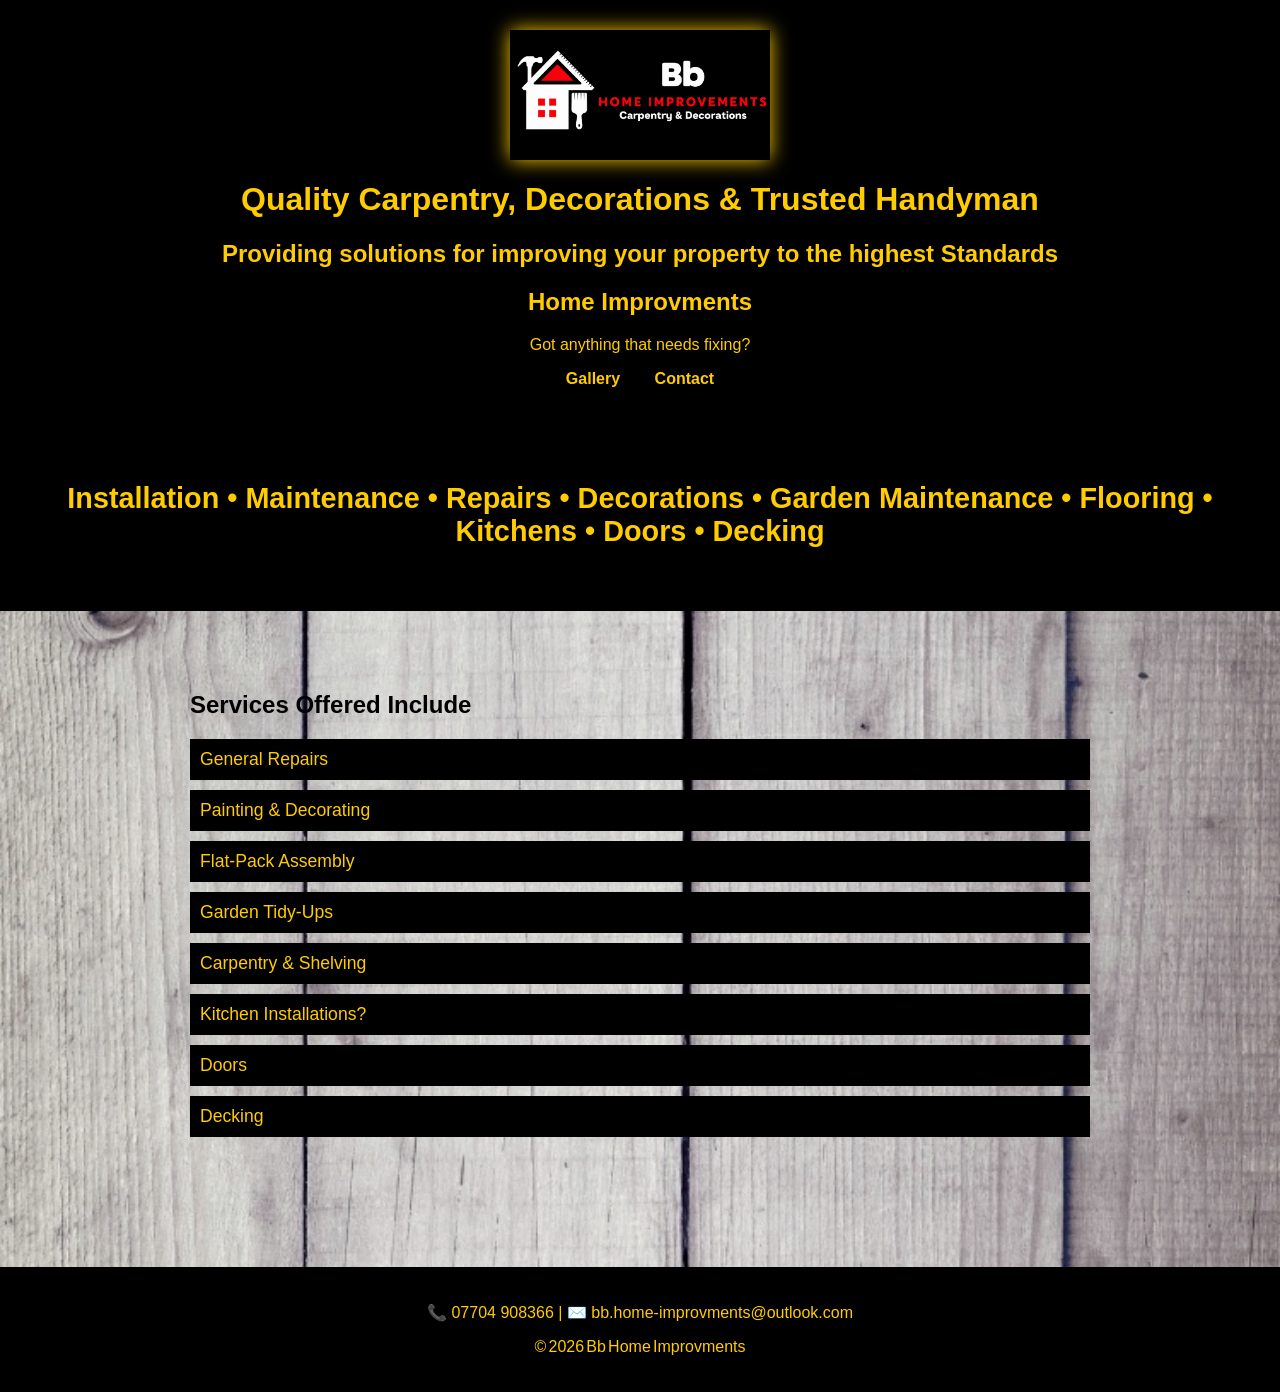
==== commit 63c2b954: "word change" ====
--- a/index.html
+++ b/index.html
@@ -55,7 +55,7 @@
     </nav>
 </header>
 <section class="hero">
-    <h2>Installation • Maintenance • Repairs • Decorations • Drywall • Flooring • Kitchens • Doors • Decking</h2>
+    <h2>Installation • Maintenance • Repairs • Decorations • Garden Maintenance • Flooring • Kitchens • Doors • Decking</h2>
 </section>
 
 <section class="services">
